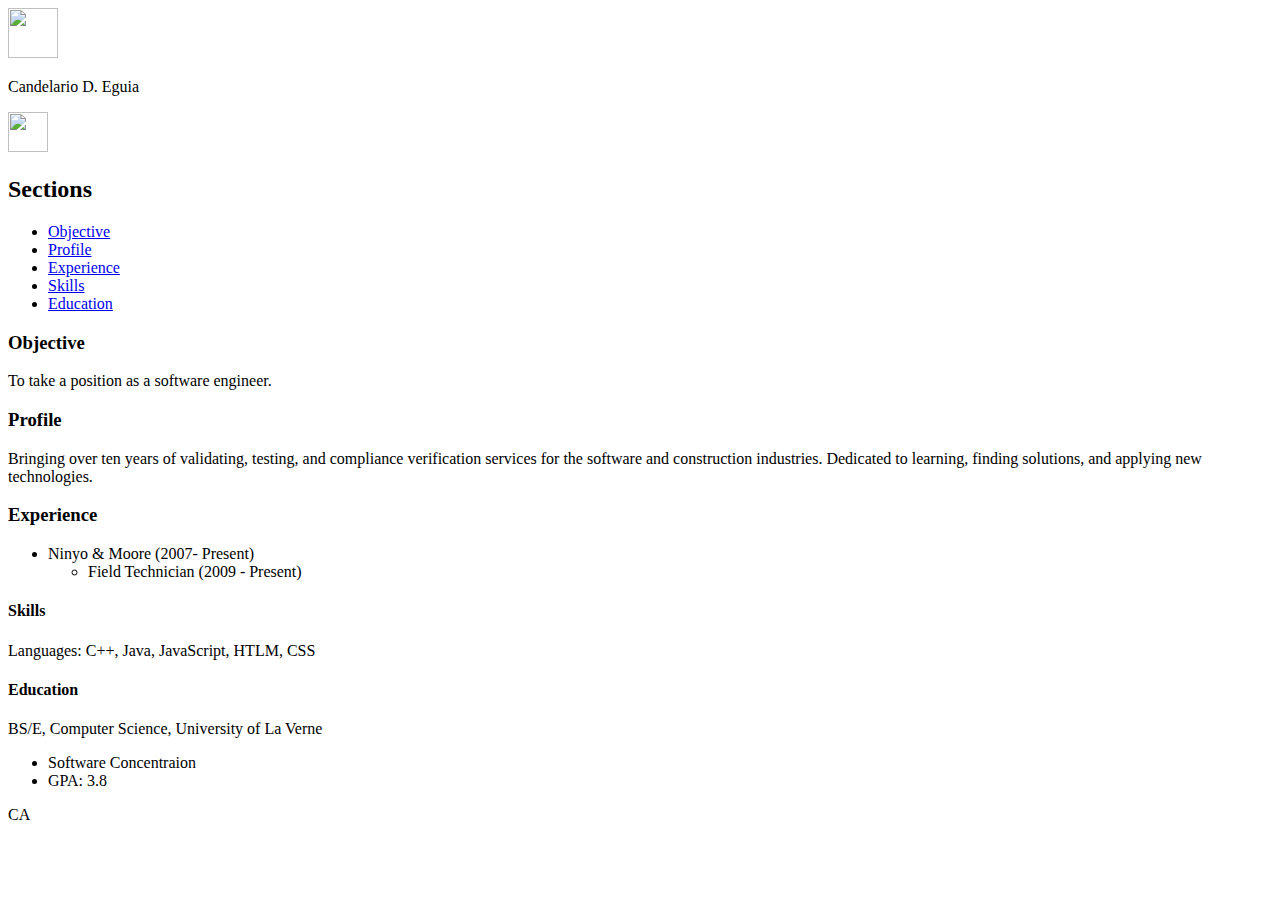
==== resume.html @ 6a4e0f71 "Added resume from Neocities" ====
<!DOCTYPE html>
<html>
	<head>
		<meta charset="utf-8">
    	<meta http-equiv="X-UA-Compatible" content="chrome=1">
    	<link rel="stylesheet" href="stylesheets/styles.css">
	    <link rel="stylesheet" href="stylesheets/github-dark.css">
	    <script src="https://ajax.googleapis.com/ajax/libs/jquery/1.7.1/jquery.min.js"></script>
	    <script src="javascripts/respond.js"></script>
	    <!--[if lt IE 9]>
	      <script src="//html5shiv.googlecode.com/svn/trunk/html5.js"></script>
	    <![endif]-->
	    <!--[if lt IE 8]>
	    <link rel="stylesheet" href="stylesheets/ie.css">
	    <![endif]-->
	    <meta name="viewport" content="width=device-width, initial-scale=1, user-scalable=no">
		<title>CDE Resume</title>
	</head>
	<body>
		<div id="background">

			<div id="header">
				<a href="http://candelariodeguia.neocities.org/index.html#"><img src="http://candelariodeguia.neocities.org/Tag.png" height= 50px width= 50px></a>
				<p id="name">Candelario D. Eguia</p>
				<a href="mailto:candelario.eguia@laverne.edu"><img id="email" src="IMG_3170_(2).JPG" height= 40px width= 40px></a>
			</div>

			<div id="menu">
				<h2>Sections</h2>
				<ul>
					<li><a href="#objective">Objective</a></li>
					<li><a href="#profile">Profile</a></li>
					<li><a href="#experience">Experience</a></li>
					<li><a href="#skills">Skills</a></li>
					<li><a href="#education">Education</a></li>
				</ul>
			</div>
			
			<div id="MainWindow">
				<a name= "objective"></a>
				<div class="container">
				 
      				<div class="toppad"></div>
      				<div class= "left">
      					<h3>Objective</h3>
      					<p>To take a position as a software engineer.</p>
      				</div>
            
           
    				<a name="profile"></a>
    				<div class="toppad"></div>
    				<div class= "left">
    					<h3>Profile</h3>
    					<p>Bringing over ten years of validating, testing, and compliance verification services for the software
    						and construction industries. Dedicated to learning, finding solutions, and applying new technologies.</p>
    				</div>
          
        </div>
        
				<a name="experience"></a>
				<div class="toppad"></div>
				<div class= "left">
					<h3>Experience</h3>
					<ul>
						<li>Ninyo & Moore (2007- Present)</li>
						<ul>
							<li>Field Technician (2009 - Present)</li>
						</ul>
					</ul> 
					<!--	<p>Junior Developer, Software Company (2010 - Present)</p>
							<ul>
								<li>Designed and implemented end-user features for Flagship Product</li>
								<li>Wrote third-party JavaScript and Ruby libraries</li>
							</ul>-->
				

				<a name="skills"></a>
				
					<h4>Skills</h4>
					<p>Languages: C++, Java, JavaScript, HTLM, CSS</p>
					<!--<p>Frameworks: .NET, Node.js, Django, Ruby on Rails</p>-->
				

				<a name="education"></a>
				
					<h4>Education</h4>
					<p>BS/E, Computer Science, University of La Verne</p>
					<ul>
						<li>Software Concentraion</li>
						<li>GPA: 3.8</li>
					</ul>
				</div>

			</div>
			<div id="footer">
				<p>CA</p>
			</div>
		</div>
	</body>
</html>
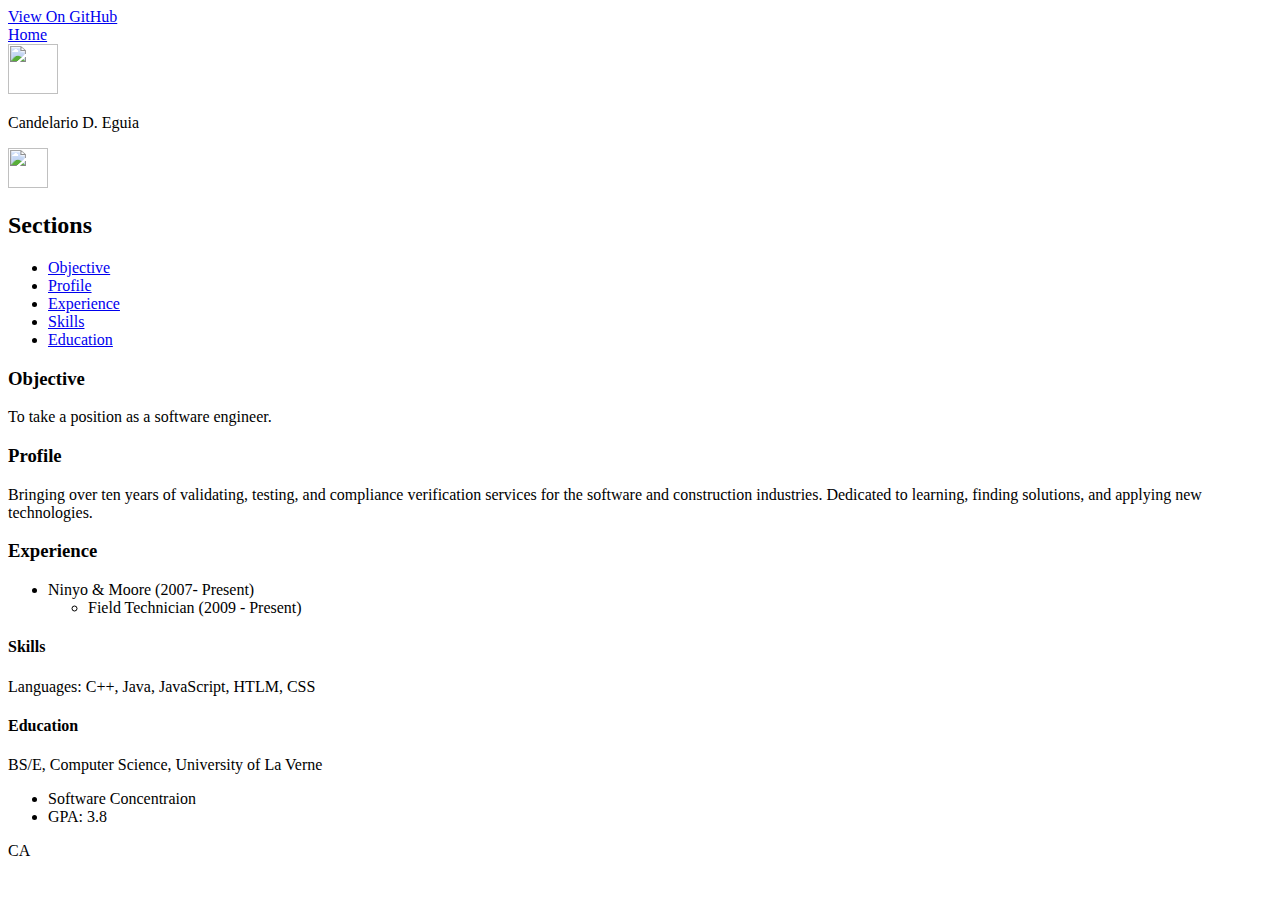
==== commit 9027e932: "header changes" ====
--- a/resume.html
+++ b/resume.html
@@ -17,9 +17,15 @@
 		<title>CDE Resume</title>
 	</head>
 	<body>
-		<div id="background">
+		<div id="header">
+        <nav>
+          <li class="fork"><a href="https://github.com/CDEguia">View On GitHub</a></li>
+          <li><a href="index.html">Home</a></li>
+        </nav>
+      </div><!-- end header -->
+		<div class="wrapper">
 
-			<div id="header">
+			<div id="title">
 				<a href="http://candelariodeguia.neocities.org/index.html#"><img src="http://candelariodeguia.neocities.org/Tag.png" height= 50px width= 50px></a>
 				<p id="name">Candelario D. Eguia</p>
 				<a href="mailto:candelario.eguia@laverne.edu"><img id="email" src="IMG_3170_(2).JPG" height= 40px width= 40px></a>
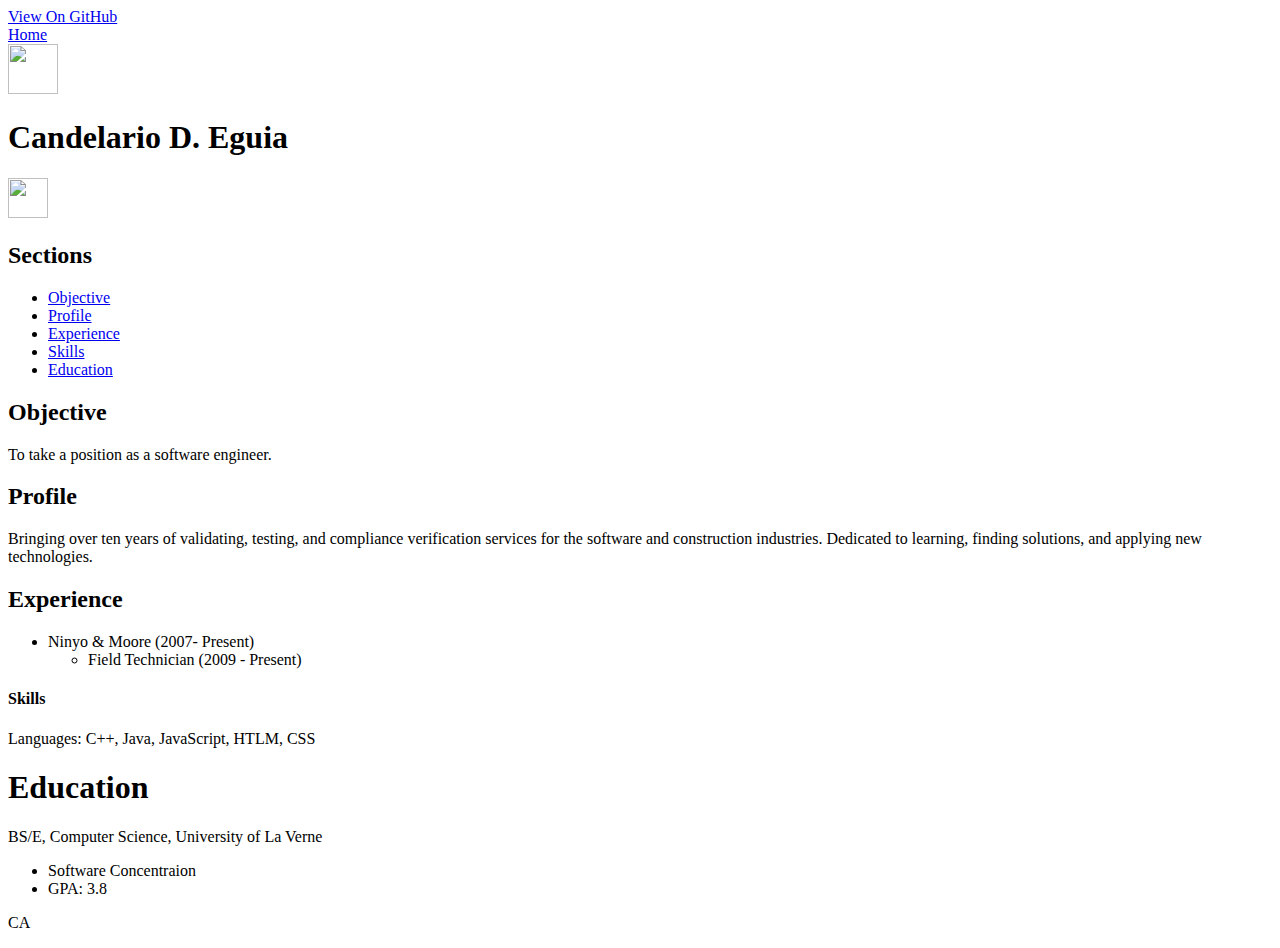
==== commit d833b6b0: "removed name= inside anchors" ====
--- a/resume.html
+++ b/resume.html
@@ -20,14 +20,14 @@
 		<div id="header">
         <nav>
           <li class="fork"><a href="https://github.com/CDEguia">View On GitHub</a></li>
-          <li><a href="index.html">Home</a></li>
+          <li class="fork"><a href="index.html">Home</a></li>
         </nav>
       </div><!-- end header -->
 		<div class="wrapper">
-
+			<section>
 			<div id="title">
 				<a href="http://candelariodeguia.neocities.org/index.html#"><img src="http://candelariodeguia.neocities.org/Tag.png" height= 50px width= 50px></a>
-				<p id="name">Candelario D. Eguia</p>
+				<h1 id="name">Candelario D. Eguia</h1>
 				<a href="mailto:candelario.eguia@laverne.edu"><img id="email" src="IMG_3170_(2).JPG" height= 40px width= 40px></a>
 			</div>
 
@@ -48,7 +48,7 @@
 				 
       				<div class="toppad"></div>
       				<div class= "left">
-      					<h3>Objective</h3>
+      					<h2>Objective</h2>
       					<p>To take a position as a software engineer.</p>
       				</div>
             
@@ -56,17 +56,17 @@
     				<a name="profile"></a>
     				<div class="toppad"></div>
     				<div class= "left">
-    					<h3>Profile</h3>
+    					<h2>Profile</h2>
     					<p>Bringing over ten years of validating, testing, and compliance verification services for the software
     						and construction industries. Dedicated to learning, finding solutions, and applying new technologies.</p>
     				</div>
           
-        </div>
+        	</div>
         
 				<a name="experience"></a>
 				<div class="toppad"></div>
 				<div class= "left">
-					<h3>Experience</h3>
+					<h2>Experience</h2>
 					<ul>
 						<li>Ninyo & Moore (2007- Present)</li>
 						<ul>
@@ -80,16 +80,16 @@
 							</ul>-->
 				
 
-				<a name="skills"></a>
+					<a name="skills"></a>
 				
 					<h4>Skills</h4>
 					<p>Languages: C++, Java, JavaScript, HTLM, CSS</p>
 					<!--<p>Frameworks: .NET, Node.js, Django, Ruby on Rails</p>-->
 				
 
-				<a name="education"></a>
 				
-					<h4>Education</h4>
+				
+					<h1><a id="education" class="anchor" href="#education"  aria-hidden="true"><span aria-hidden="true" class="octicon octicon-link"></span></a>Education</h1>
 					<p>BS/E, Computer Science, University of La Verne</p>
 					<ul>
 						<li>Software Concentraion</li>
@@ -98,6 +98,7 @@
 				</div>
 
 			</div>
+		</section>
 			<div id="footer">
 				<p>CA</p>
 			</div>
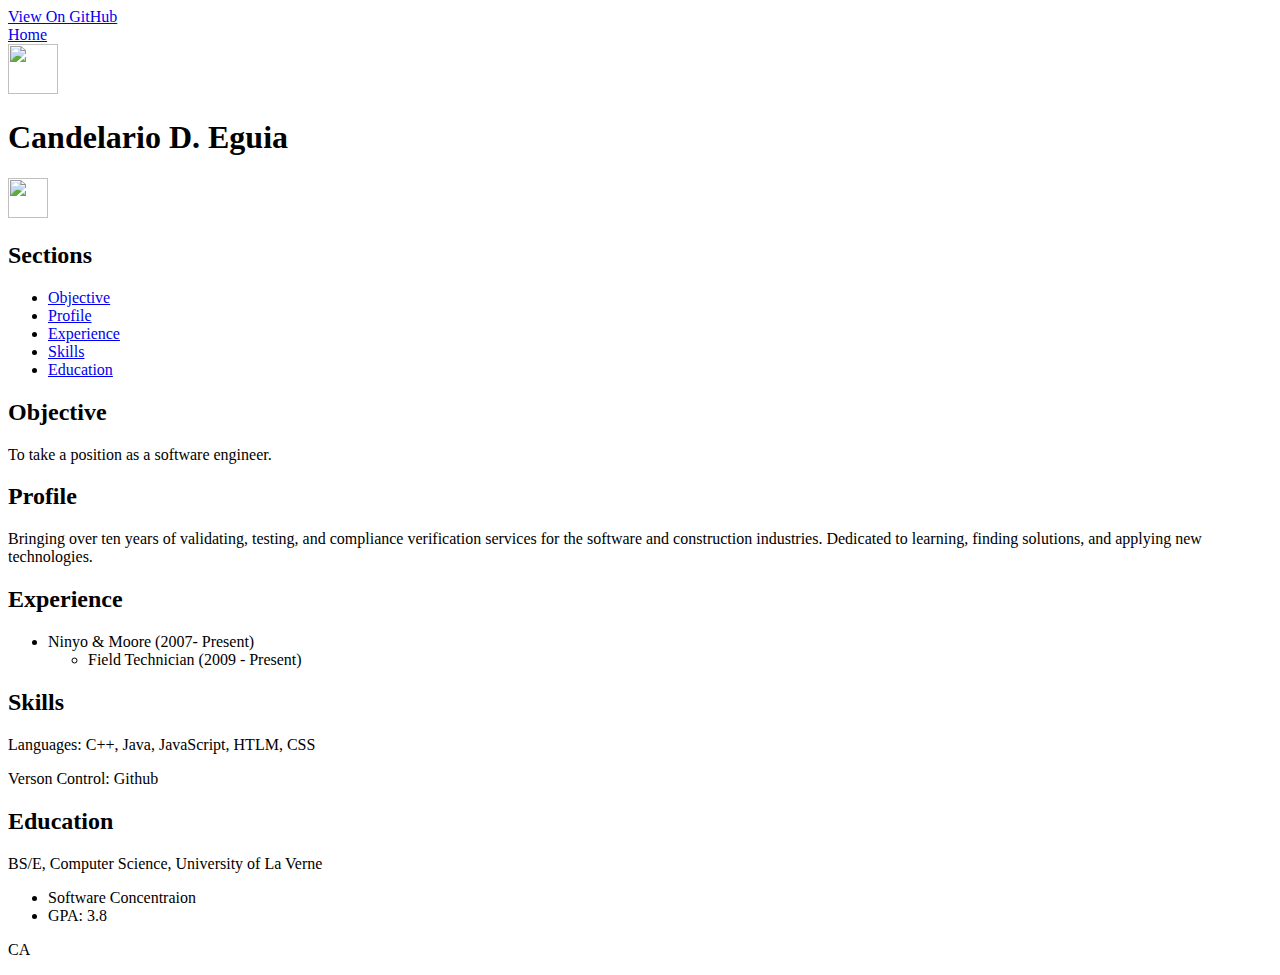
==== commit f62d64b5: "move nav li 2 to class="title"" ====
--- a/resume.html
+++ b/resume.html
@@ -20,7 +20,7 @@
 		<div id="header">
         <nav>
           <li class="fork"><a href="https://github.com/CDEguia">View On GitHub</a></li>
-          <li class="fork"><a href="index.html">Home</a></li>
+          <li class="title"><a href="index.html">Home</a></li>
         </nav>
       </div><!-- end header -->
 		<div class="wrapper">
@@ -72,24 +72,19 @@
 						<ul>
 							<li>Field Technician (2009 - Present)</li>
 						</ul>
-					</ul> 
-					<!--	<p>Junior Developer, Software Company (2010 - Present)</p>
-							<ul>
-								<li>Designed and implemented end-user features for Flagship Product</li>
-								<li>Wrote third-party JavaScript and Ruby libraries</li>
-							</ul>-->
-				
+					</ul> 				
 
 					<a name="skills"></a>
 				
-					<h4>Skills</h4>
+					<h2>Skills</h2>
 					<p>Languages: C++, Java, JavaScript, HTLM, CSS</p>
+					<p>Verson Control: Github</p>
 					<!--<p>Frameworks: .NET, Node.js, Django, Ruby on Rails</p>-->
 				
 
-				
-				
-					<h1><a id="education" class="anchor" href="#education"  aria-hidden="true"><span aria-hidden="true" class="octicon octicon-link"></span></a>Education</h1>
+					<a id="education" class="anchor" href="#education"  aria-hidden="true"><span aria-hidden="true" class="octicon octicon-link"></span></a>
+					<div class="toppad"></div>
+					<h2>Education</h2>
 					<p>BS/E, Computer Science, University of La Verne</p>
 					<ul>
 						<li>Software Concentraion</li>
